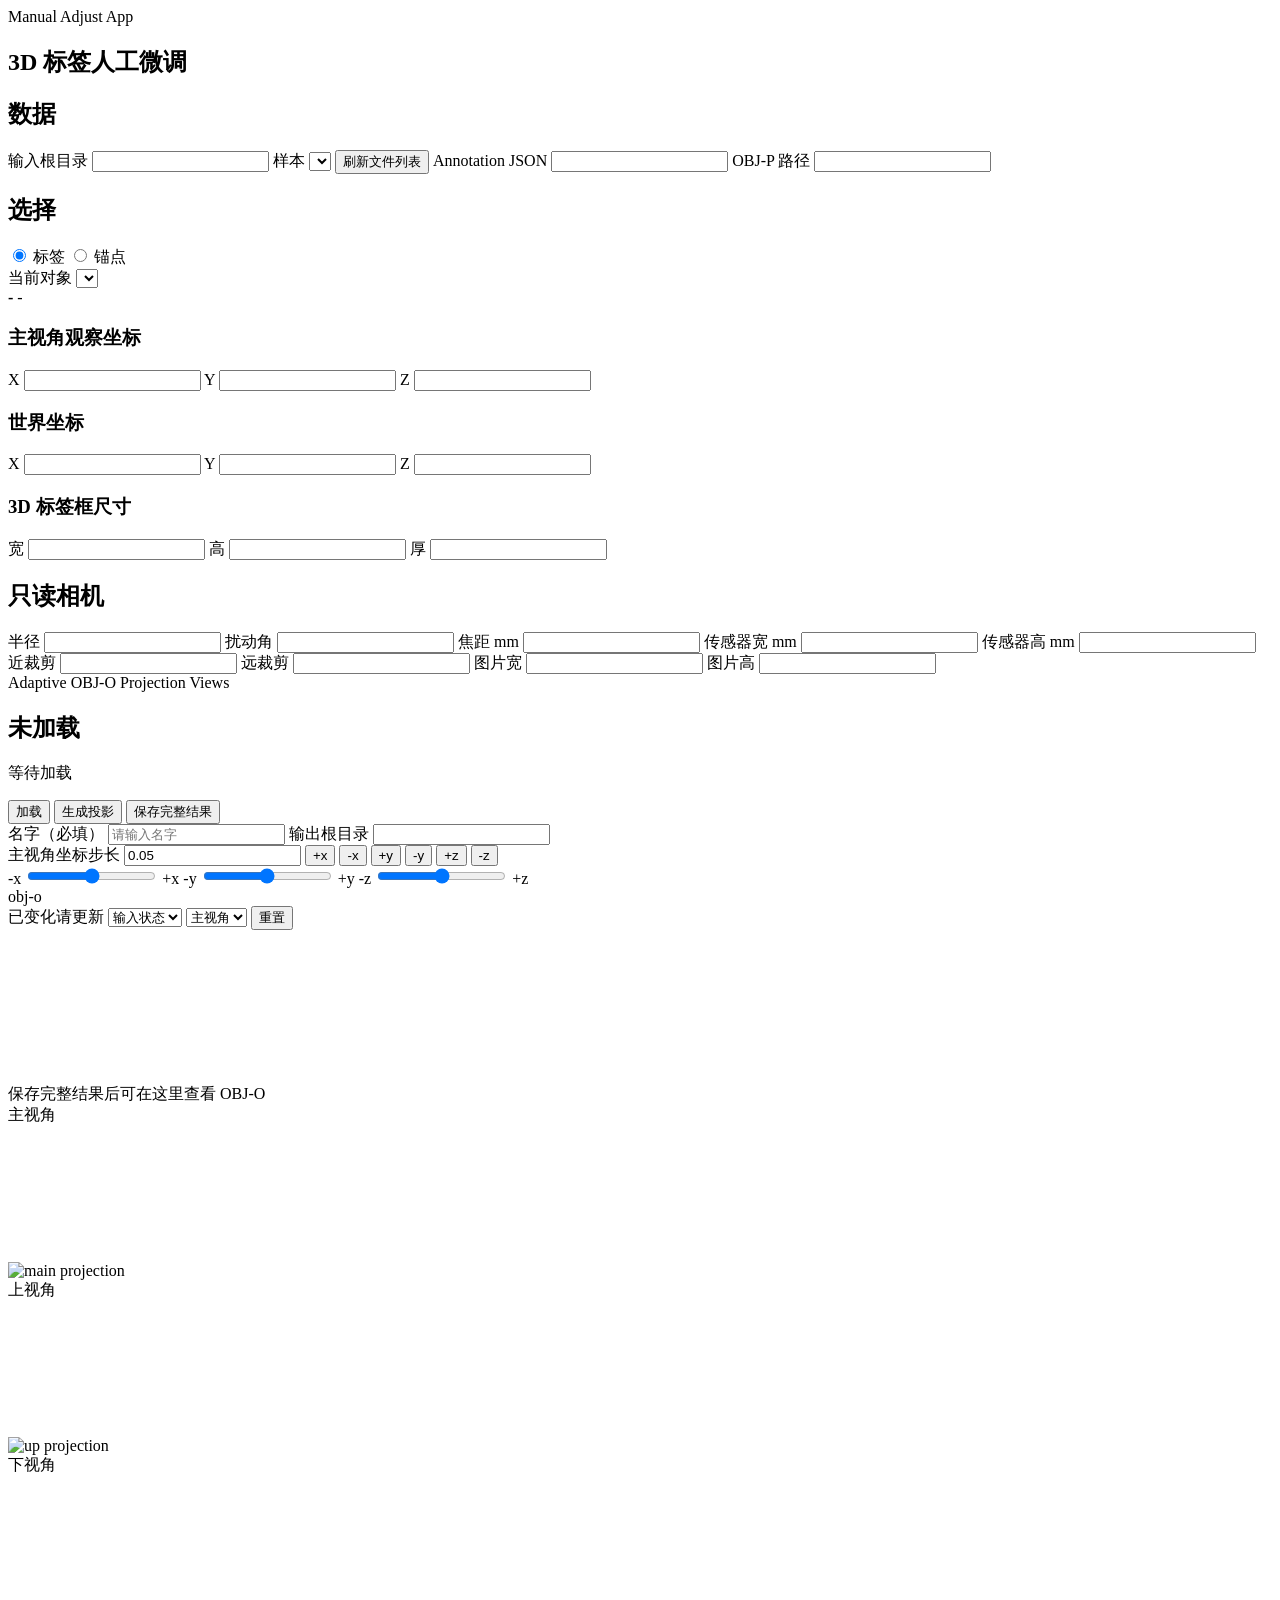
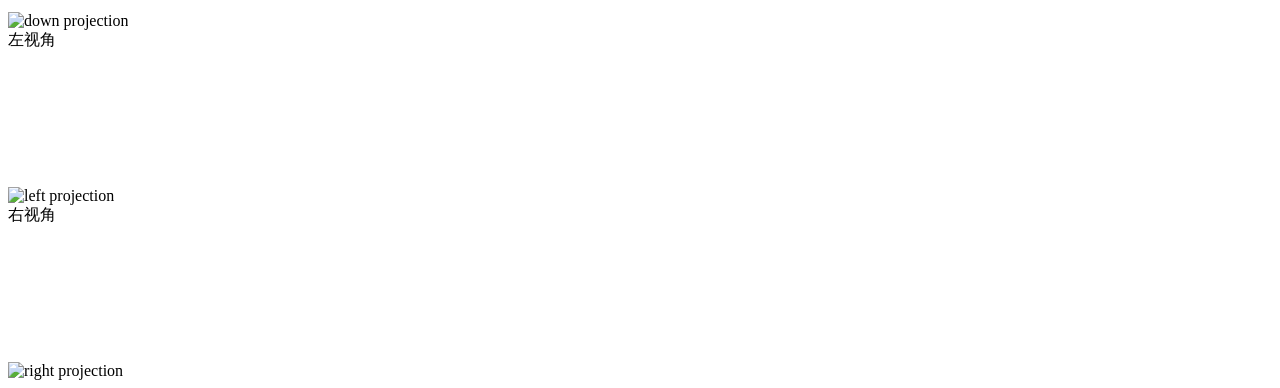
==== web_static/index.html @ 36eebe42 "Add manual adjustment web app" ====
<!doctype html>
<html lang="zh-CN">
  <head>
    <meta charset="utf-8" />
    <meta name="viewport" content="width=device-width, initial-scale=1" />
    <title>3D 标签人工微调</title>
    <link rel="icon" href="data:," />
    <link rel="stylesheet" href="/static/style.css" />
  </head>
  <body>
    <aside class="sidebar">
      <header class="brand">
        <span>Manual Adjust App</span>
        <h1>3D 标签人工微调</h1>
      </header>

      <section class="panel">
        <h2>数据</h2>
        <label>输入根目录
          <input id="datasetRoot" type="text" spellcheck="false" />
        </label>
        <label>样本
          <select id="sampleSelect"></select>
        </label>
        <button id="refreshSamples" class="secondary">刷新文件列表</button>
        <label>Annotation JSON
          <input id="annotationPath" type="text" spellcheck="false" readonly />
        </label>
        <label>OBJ-P 路径
          <input id="objPath" type="text" spellcheck="false" readonly />
        </label>
      </section>

      <section class="panel">
        <h2>选择</h2>
        <div class="target-toggle" role="group" aria-label="选择移动对象">
          <label><input type="radio" name="targetKind" value="label" checked /> 标签</label>
          <label><input type="radio" name="targetKind" value="anchor" /> 锚点</label>
        </div>
        <label>当前对象
          <select id="targetSelect"></select>
        </label>
        <div class="label-meta">
          <strong id="targetTitle">-</strong>
          <span id="targetText">-</span>
        </div>

        <h3>主视角观察坐标</h3>
        <div class="grid3">
          <label>X <input id="camX" type="number" step="0.01" /></label>
          <label>Y <input id="camY" type="number" step="0.01" /></label>
          <label>Z <input id="camZ" type="number" step="0.01" /></label>
        </div>

        <h3>世界坐标</h3>
        <div class="grid3">
          <label>X <input id="worldX" type="number" readonly /></label>
          <label>Y <input id="worldY" type="number" readonly /></label>
          <label>Z <input id="worldZ" type="number" readonly /></label>
        </div>

        <h3>3D 标签框尺寸</h3>
        <div class="grid3">
          <label>宽 <input id="boxX" type="number" readonly /></label>
          <label>高 <input id="boxY" type="number" readonly /></label>
          <label>厚 <input id="boxZ" type="number" readonly /></label>
        </div>
      </section>

      <section class="panel">
        <h2>只读相机</h2>
        <div class="grid2">
          <label>半径 <input id="cameraRadius" type="number" readonly /></label>
          <label>扰动角 <input id="perturbDegrees" type="number" readonly /></label>
          <label>焦距 mm <input id="focalLength" type="number" readonly /></label>
          <label>传感器宽 mm <input id="sensorWidth" type="number" readonly /></label>
          <label>传感器高 mm <input id="sensorHeight" type="number" readonly /></label>
          <label>近裁剪 <input id="nearClip" type="number" readonly /></label>
          <label>远裁剪 <input id="farClip" type="number" readonly /></label>
          <label>图片宽 <input id="imageWidth" type="number" readonly /></label>
          <label>图片高 <input id="imageHeight" type="number" readonly /></label>
        </div>
      </section>
    </aside>

    <main class="workspace">
      <header class="topbar">
        <div class="topbar-info">
          <span>Adaptive OBJ-O Projection Views</span>
          <h2 id="sampleTitle">未加载</h2>
          <p id="statusText" class="status">等待加载</p>
        </div>
        <div class="top-controls">
          <div class="top-actions">
            <button id="loadBtn" class="secondary">加载</button>
            <button id="renderBtn" class="primary">生成投影</button>
            <button id="saveBtn" class="secondary">保存完整结果</button>
          </div>
          <div class="output-grid">
            <label>名字（必填）
              <input id="editorName" type="text" spellcheck="false" placeholder="请输入名字" />
            </label>
            <label>输出根目录
              <input id="outputRoot" type="text" spellcheck="false" />
            </label>
          </div>
          <div class="move-toolbar">
            <label>主视角坐标步长 <input id="stepSize" type="number" step="0.01" value="0.05" /></label>
            <button data-axis="0" data-delta="1">+x</button>
            <button data-axis="0" data-delta="-1">-x</button>
            <button data-axis="1" data-delta="1">+y</button>
            <button data-axis="1" data-delta="-1">-y</button>
            <button data-axis="2" data-delta="1">+z</button>
            <button data-axis="2" data-delta="-1">-z</button>
          </div>
          <div class="axis-sliders">
            <label class="axis-slider">
              <span class="axis-slider-label">-x</span>
              <input id="sliderX" type="range" min="-20" max="20" step="1" value="0" data-axis="0" />
              <span class="axis-slider-label">+x</span>
            </label>
            <label class="axis-slider">
              <span class="axis-slider-label">-y</span>
              <input id="sliderY" type="range" min="-20" max="20" step="1" value="0" data-axis="1" />
              <span class="axis-slider-label">+y</span>
            </label>
            <label class="axis-slider">
              <span class="axis-slider-label">-z</span>
              <input id="sliderZ" type="range" min="-20" max="20" step="1" value="0" data-axis="2" />
              <span class="axis-slider-label">+z</span>
            </label>
          </div>
        </div>
      </header>

      <section class="views">
        <article class="view-card obj-preview-card" data-view="obj-o">
          <header class="obj-preview-header">
            <span>obj-o</span>
            <div class="obj-preview-controls">
              <span id="objOUpdateHint" class="obj-update-hint hidden">已变化请更新</span>
              <select id="objOSourceSelect" aria-label="OBJ-O 状态">
                <option value="input">输入状态</option>
                <option value="output">输出状态</option>
                <option value="temp">微调中</option>
              </select>
              <select id="objOViewSelect" aria-label="OBJ-O view">
                <option value="main">主视角</option>
                <option value="up">上视角</option>
                <option value="down">下视角</option>
                <option value="left">左视角</option>
                <option value="right">右视角</option>
              </select>
              <button id="resetObjOViewBtn" class="secondary" type="button">重置</button>
            </div>
          </header>
          <div class="obj-viewer-shell">
            <canvas id="objOCanvas" aria-label="OBJ-O 3D preview"></canvas>
            <div id="objOEmpty" class="obj-viewer-empty">保存完整结果后可在这里查看 OBJ-O</div>
          </div>
        </article>

        <article class="view-card" data-view="main">
          <header>主视角</header>
          <div class="projection-shell">
            <div id="guideMain" class="axis-legend"></div>
            <div class="image-frame">
              <img id="imgMain" class="base-projection" alt="main projection" />
              <img id="partMain" class="part-overlay-img" alt="" />
              <svg id="overlayMain" class="move-overlay"></svg>
            </div>
          </div>
        </article>

        <article class="view-card" data-view="up">
          <header>上视角</header>
          <div class="projection-shell">
            <div id="guideUp" class="axis-legend"></div>
            <div class="image-frame">
              <img id="imgUp" class="base-projection" alt="up projection" />
              <img id="partUp" class="part-overlay-img" alt="" />
              <svg id="overlayUp" class="move-overlay"></svg>
            </div>
          </div>
        </article>

        <article class="view-card" data-view="down">
          <header>下视角</header>
          <div class="projection-shell">
            <div id="guideDown" class="axis-legend"></div>
            <div class="image-frame">
              <img id="imgDown" class="base-projection" alt="down projection" />
              <img id="partDown" class="part-overlay-img" alt="" />
              <svg id="overlayDown" class="move-overlay"></svg>
            </div>
          </div>
        </article>

        <article class="view-card" data-view="left">
          <header>左视角</header>
          <div class="projection-shell">
            <div id="guideLeft" class="axis-legend"></div>
            <div class="image-frame">
              <img id="imgLeft" class="base-projection" alt="left projection" />
              <img id="partLeft" class="part-overlay-img" alt="" />
              <svg id="overlayLeft" class="move-overlay"></svg>
            </div>
          </div>
        </article>

        <article class="view-card" data-view="right">
          <header>右视角</header>
          <div class="projection-shell">
            <div id="guideRight" class="axis-legend"></div>
            <div class="image-frame">
              <img id="imgRight" class="base-projection" alt="right projection" />
              <img id="partRight" class="part-overlay-img" alt="" />
              <svg id="overlayRight" class="move-overlay"></svg>
            </div>
          </div>
        </article>
      </section>
    </main>

    <script type="importmap">
      {
        "imports": {
          "three": "https://unpkg.com/three@0.164.1/build/three.module.js",
          "three/addons/": "https://unpkg.com/three@0.164.1/examples/jsm/"
        }
      }
    </script>
    <script type="module" src="/static/obj_o_viewer.js"></script>
    <script src="/static/editor.js"></script>
  </body>
</html>
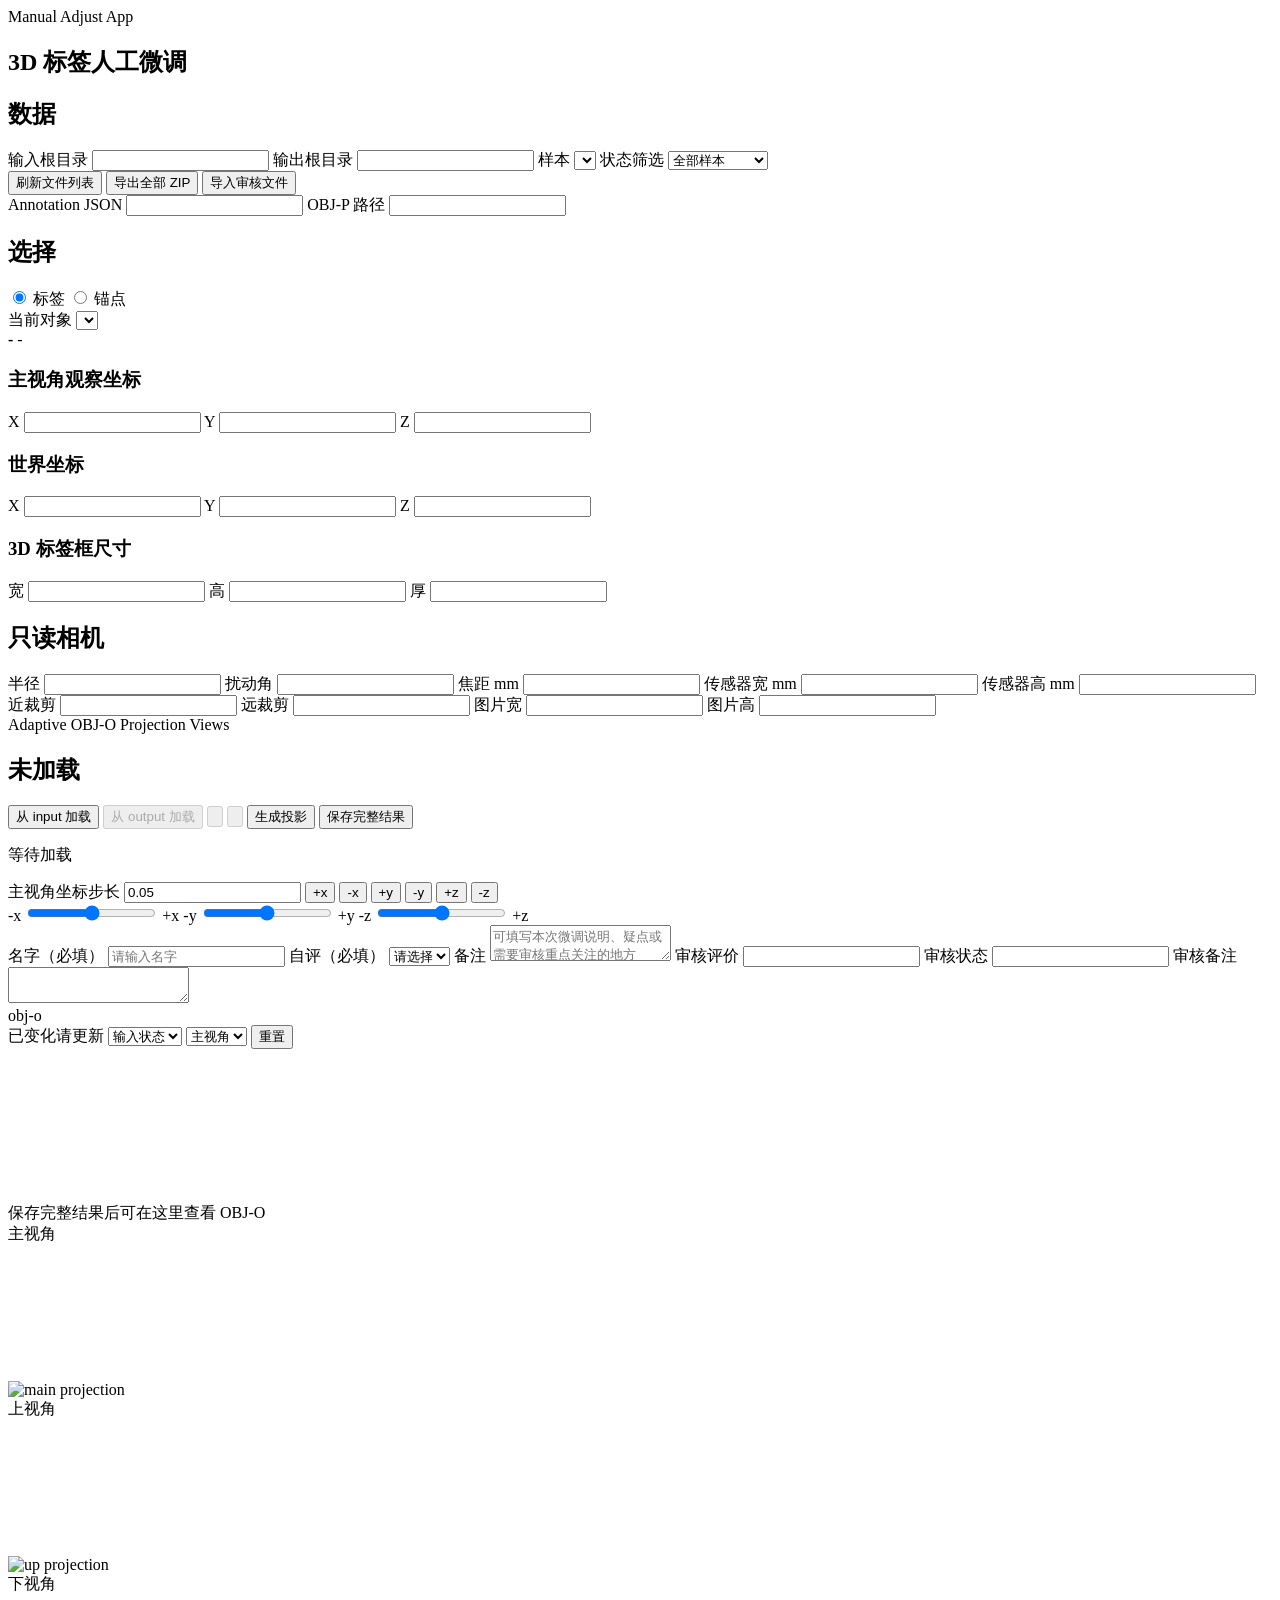
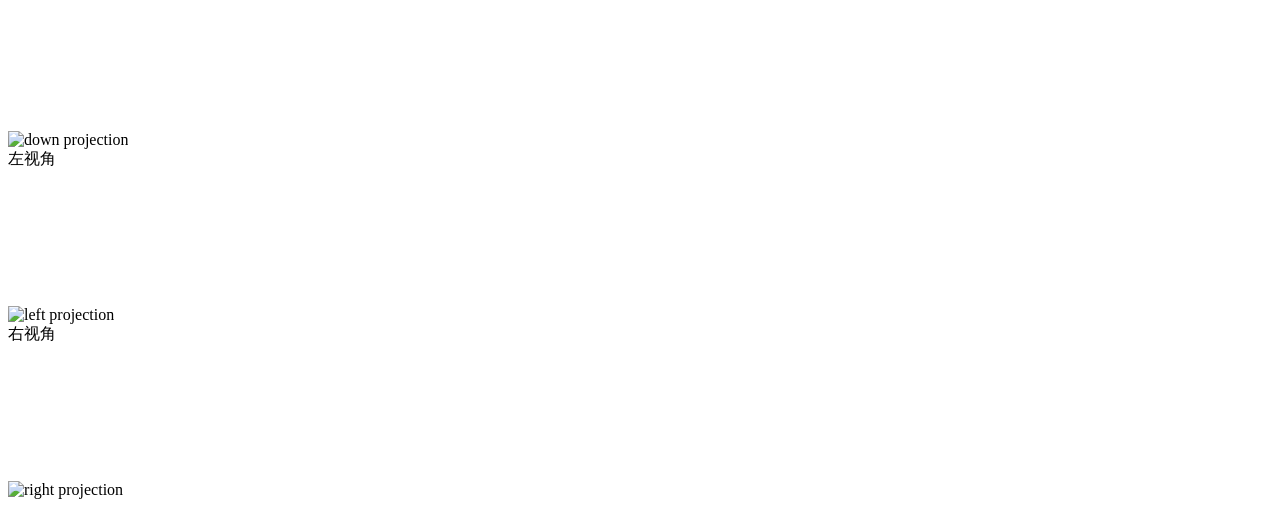
==== commit a4e3e0ad: "Add review workflow and export records" ====
--- a/web_static/index.html
+++ b/web_static/index.html
@@ -19,10 +19,28 @@
         <label>输入根目录
           <input id="datasetRoot" type="text" spellcheck="false" />
         </label>
+        <label>输出根目录
+          <input id="outputRoot" type="text" spellcheck="false" />
+        </label>
         <label>样本
           <select id="sampleSelect"></select>
         </label>
-        <button id="refreshSamples" class="secondary">刷新文件列表</button>
+        <label>状态筛选
+          <select id="sampleStatusFilter">
+            <option value="all">全部样本</option>
+            <option value="none">无状态</option>
+            <option value="adjusted">已微调待审核</option>
+            <option value="pending_recheck">已微调待复核</option>
+            <option value="reviewed">已微调并审核</option>
+            <option value="changes_required">已审核需修改</option>
+          </select>
+        </label>
+        <div class="data-actions">
+          <button id="refreshSamples" class="secondary" type="button">刷新文件列表</button>
+          <button id="exportZipBtn" class="secondary" type="button">导出全部 ZIP</button>
+          <button id="importReviewBtn" class="secondary" type="button">导入审核文件</button>
+          <input id="reviewFileInput" type="file" accept="application/json,.json" hidden />
+        </div>
         <label>Annotation JSON
           <input id="annotationPath" type="text" spellcheck="false" readonly />
         </label>
@@ -88,22 +106,25 @@
         <div class="topbar-info">
           <span>Adaptive OBJ-O Projection Views</span>
           <h2 id="sampleTitle">未加载</h2>
-          <p id="statusText" class="status">等待加载</p>
-        </div>
-        <div class="top-controls">
           <div class="top-actions">
-            <button id="loadBtn" class="secondary">加载</button>
+            <button id="loadBtn" class="secondary">从 input 加载</button>
+            <button id="loadAdjustedBtn" class="secondary" type="button" disabled>从 output 加载</button>
+            <button id="undoBtn" class="secondary icon-button" type="button" disabled title="上一步" aria-label="上一步">
+              <svg aria-hidden="true" viewBox="0 0 24 24">
+                <path d="M9 7H4V2" />
+                <path d="M4.7 7.3A8 8 0 1 1 4 12" />
+              </svg>
+            </button>
+            <button id="redoBtn" class="secondary icon-button" type="button" disabled title="下一步" aria-label="下一步">
+              <svg aria-hidden="true" viewBox="0 0 24 24">
+                <path d="M15 7h5V2" />
+                <path d="M19.3 7.3A8 8 0 1 0 20 12" />
+              </svg>
+            </button>
             <button id="renderBtn" class="primary">生成投影</button>
             <button id="saveBtn" class="secondary">保存完整结果</button>
           </div>
-          <div class="output-grid">
-            <label>名字（必填）
-              <input id="editorName" type="text" spellcheck="false" placeholder="请输入名字" />
-            </label>
-            <label>输出根目录
-              <input id="outputRoot" type="text" spellcheck="false" />
-            </label>
-          </div>
+          <p id="statusText" class="status">等待加载</p>
           <div class="move-toolbar">
             <label>主视角坐标步长 <input id="stepSize" type="number" step="0.01" value="0.05" /></label>
             <button data-axis="0" data-delta="1">+x</button>
@@ -128,6 +149,33 @@
               <span class="axis-slider-label">-z</span>
               <input id="sliderZ" type="range" min="-20" max="20" step="1" value="0" data-axis="2" />
               <span class="axis-slider-label">+z</span>
+            </label>
+          </div>
+        </div>
+        <div class="top-controls">
+          <div class="output-grid metadata-grid">
+            <label>名字（必填）
+              <input id="editorName" type="text" spellcheck="false" placeholder="请输入名字" />
+            </label>
+            <label>自评（必填）
+              <select id="selfRating">
+                <option value="">请选择</option>
+                <option value="good">好</option>
+                <option value="medium">中</option>
+                <option value="bad">差</option>
+              </select>
+            </label>
+            <label class="remark-field">备注
+              <textarea id="adjusterRemark" rows="2" spellcheck="false" placeholder="可填写本次微调说明、疑点或需要审核重点关注的地方"></textarea>
+            </label>
+            <label>审核评价
+              <input id="adminRatingText" type="text" readonly />
+            </label>
+            <label>审核状态
+              <input id="reviewStatusText" type="text" readonly />
+            </label>
+            <label class="remark-field">审核备注
+              <textarea id="adminRemarkText" rows="2" readonly></textarea>
             </label>
           </div>
         </div>
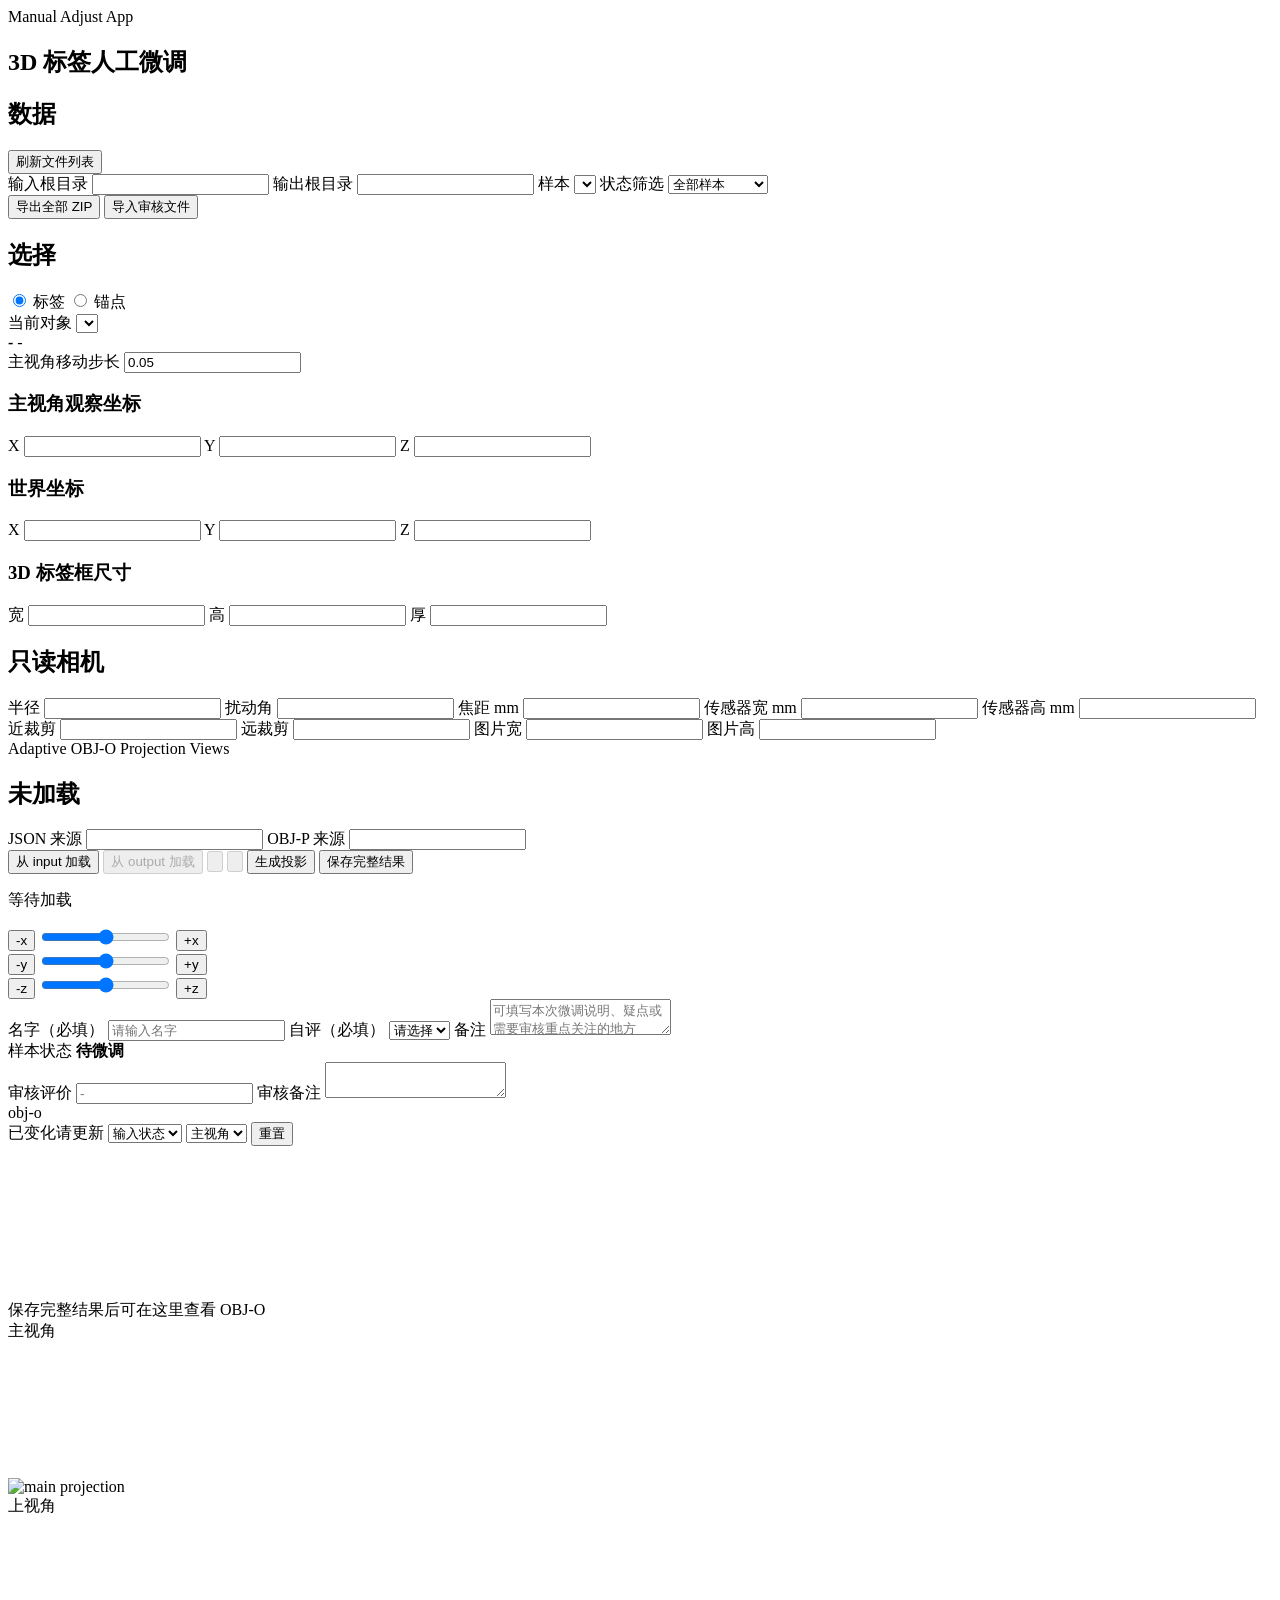
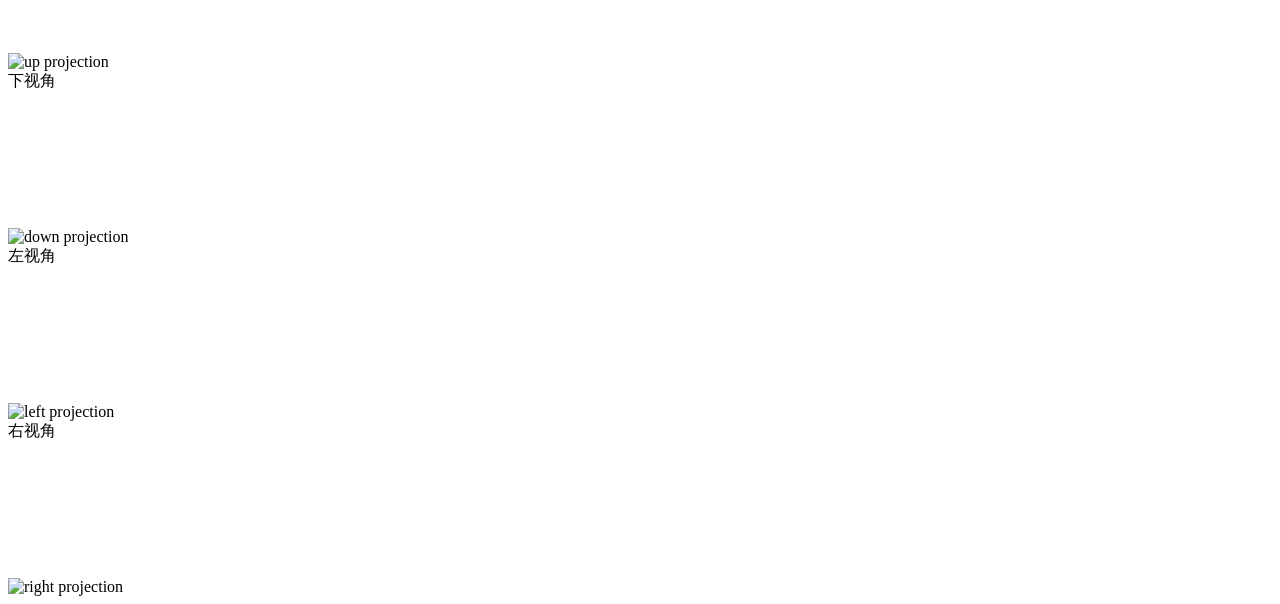
==== commit 77525523: "优化微调界面" ====
--- a/web_static/index.html
+++ b/web_static/index.html
@@ -15,7 +15,10 @@
       </header>
 
       <section class="panel">
-        <h2>数据</h2>
+        <div class="panel-title-row">
+          <h2>数据</h2>
+          <button id="refreshSamples" class="secondary" type="button">刷新文件列表</button>
+        </div>
         <label>输入根目录
           <input id="datasetRoot" type="text" spellcheck="false" />
         </label>
@@ -28,25 +31,17 @@
         <label>状态筛选
           <select id="sampleStatusFilter">
             <option value="all">全部样本</option>
-            <option value="none">无状态</option>
+            <option value="none">待微调</option>
             <option value="adjusted">已微调待审核</option>
-            <option value="pending_recheck">已微调待复核</option>
-            <option value="reviewed">已微调并审核</option>
-            <option value="changes_required">已审核需修改</option>
+            <option value="changes_required">已审核待修改</option>
+            <option value="reviewed">已审核为优</option>
           </select>
         </label>
         <div class="data-actions">
-          <button id="refreshSamples" class="secondary" type="button">刷新文件列表</button>
           <button id="exportZipBtn" class="secondary" type="button">导出全部 ZIP</button>
           <button id="importReviewBtn" class="secondary" type="button">导入审核文件</button>
           <input id="reviewFileInput" type="file" accept="application/json,.json" hidden />
         </div>
-        <label>Annotation JSON
-          <input id="annotationPath" type="text" spellcheck="false" readonly />
-        </label>
-        <label>OBJ-P 路径
-          <input id="objPath" type="text" spellcheck="false" readonly />
-        </label>
       </section>
 
       <section class="panel">
@@ -63,6 +58,9 @@
           <span id="targetText">-</span>
         </div>
 
+        <label class="step-control">主视角移动步长
+          <input id="stepSize" type="number" step="0.01" value="0.05" />
+        </label>
         <h3>主视角观察坐标</h3>
         <div class="grid3">
           <label>X <input id="camX" type="number" step="0.01" /></label>
@@ -105,7 +103,17 @@
       <header class="topbar">
         <div class="topbar-info">
           <span>Adaptive OBJ-O Projection Views</span>
-          <h2 id="sampleTitle">未加载</h2>
+          <div class="sample-heading-row">
+            <h2 id="sampleTitle">未加载</h2>
+            <div class="source-paths">
+              <label>JSON 来源
+                <input id="annotationPath" type="text" spellcheck="false" readonly />
+              </label>
+              <label>OBJ-P 来源
+                <input id="objPath" type="text" spellcheck="false" readonly />
+              </label>
+            </div>
+          </div>
           <div class="top-actions">
             <button id="loadBtn" class="secondary">从 input 加载</button>
             <button id="loadAdjustedBtn" class="secondary" type="button" disabled>从 output 加载</button>
@@ -125,39 +133,30 @@
             <button id="saveBtn" class="secondary">保存完整结果</button>
           </div>
           <p id="statusText" class="status">等待加载</p>
-          <div class="move-toolbar">
-            <label>主视角坐标步长 <input id="stepSize" type="number" step="0.01" value="0.05" /></label>
-            <button data-axis="0" data-delta="1">+x</button>
-            <button data-axis="0" data-delta="-1">-x</button>
-            <button data-axis="1" data-delta="1">+y</button>
-            <button data-axis="1" data-delta="-1">-y</button>
-            <button data-axis="2" data-delta="1">+z</button>
-            <button data-axis="2" data-delta="-1">-z</button>
-          </div>
           <div class="axis-sliders">
-            <label class="axis-slider">
-              <span class="axis-slider-label">-x</span>
-              <input id="sliderX" type="range" min="-20" max="20" step="1" value="0" data-axis="0" />
-              <span class="axis-slider-label">+x</span>
-            </label>
-            <label class="axis-slider">
-              <span class="axis-slider-label">-y</span>
-              <input id="sliderY" type="range" min="-20" max="20" step="1" value="0" data-axis="1" />
-              <span class="axis-slider-label">+y</span>
-            </label>
-            <label class="axis-slider">
-              <span class="axis-slider-label">-z</span>
-              <input id="sliderZ" type="range" min="-20" max="20" step="1" value="0" data-axis="2" />
-              <span class="axis-slider-label">+z</span>
-            </label>
+            <div class="axis-slider">
+              <button class="axis-step" type="button" data-axis="0" data-delta="-1">-x</button>
+              <input id="sliderX" type="range" min="-20" max="20" step="1" value="0" data-axis="0" aria-label="x 轴移动" />
+              <button class="axis-step" type="button" data-axis="0" data-delta="1">+x</button>
+            </div>
+            <div class="axis-slider">
+              <button class="axis-step" type="button" data-axis="1" data-delta="-1">-y</button>
+              <input id="sliderY" type="range" min="-20" max="20" step="1" value="0" data-axis="1" aria-label="y 轴移动" />
+              <button class="axis-step" type="button" data-axis="1" data-delta="1">+y</button>
+            </div>
+            <div class="axis-slider">
+              <button class="axis-step" type="button" data-axis="2" data-delta="-1">-z</button>
+              <input id="sliderZ" type="range" min="-20" max="20" step="1" value="0" data-axis="2" aria-label="z 轴移动" />
+              <button class="axis-step" type="button" data-axis="2" data-delta="1">+z</button>
+            </div>
           </div>
         </div>
         <div class="top-controls">
           <div class="output-grid metadata-grid">
-            <label>名字（必填）
+            <label class="editor-name-field">名字（必填）
               <input id="editorName" type="text" spellcheck="false" placeholder="请输入名字" />
             </label>
-            <label>自评（必填）
+            <label class="self-rating-field">自评（必填）
               <select id="selfRating">
                 <option value="">请选择</option>
                 <option value="good">好</option>
@@ -165,16 +164,17 @@
                 <option value="bad">差</option>
               </select>
             </label>
-            <label class="remark-field">备注
+            <label class="remark-field adjuster-remark-field">备注
               <textarea id="adjusterRemark" rows="2" spellcheck="false" placeholder="可填写本次微调说明、疑点或需要审核重点关注的地方"></textarea>
             </label>
-            <label>审核评价
-              <input id="adminRatingText" type="text" readonly />
-            </label>
-            <label>审核状态
-              <input id="reviewStatusText" type="text" readonly />
-            </label>
-            <label class="remark-field">审核备注
+            <div class="sample-state-box sample-state-inline">
+              <span>样本状态</span>
+              <strong id="reviewStatusText">待微调</strong>
+            </div>
+            <label class="admin-rating-field">审核评价
+              <input id="adminRatingText" type="text" readonly placeholder="-" />
+            </label>
+            <label class="remark-field admin-remark-field">审核备注
               <textarea id="adminRemarkText" rows="2" readonly></textarea>
             </label>
           </div>
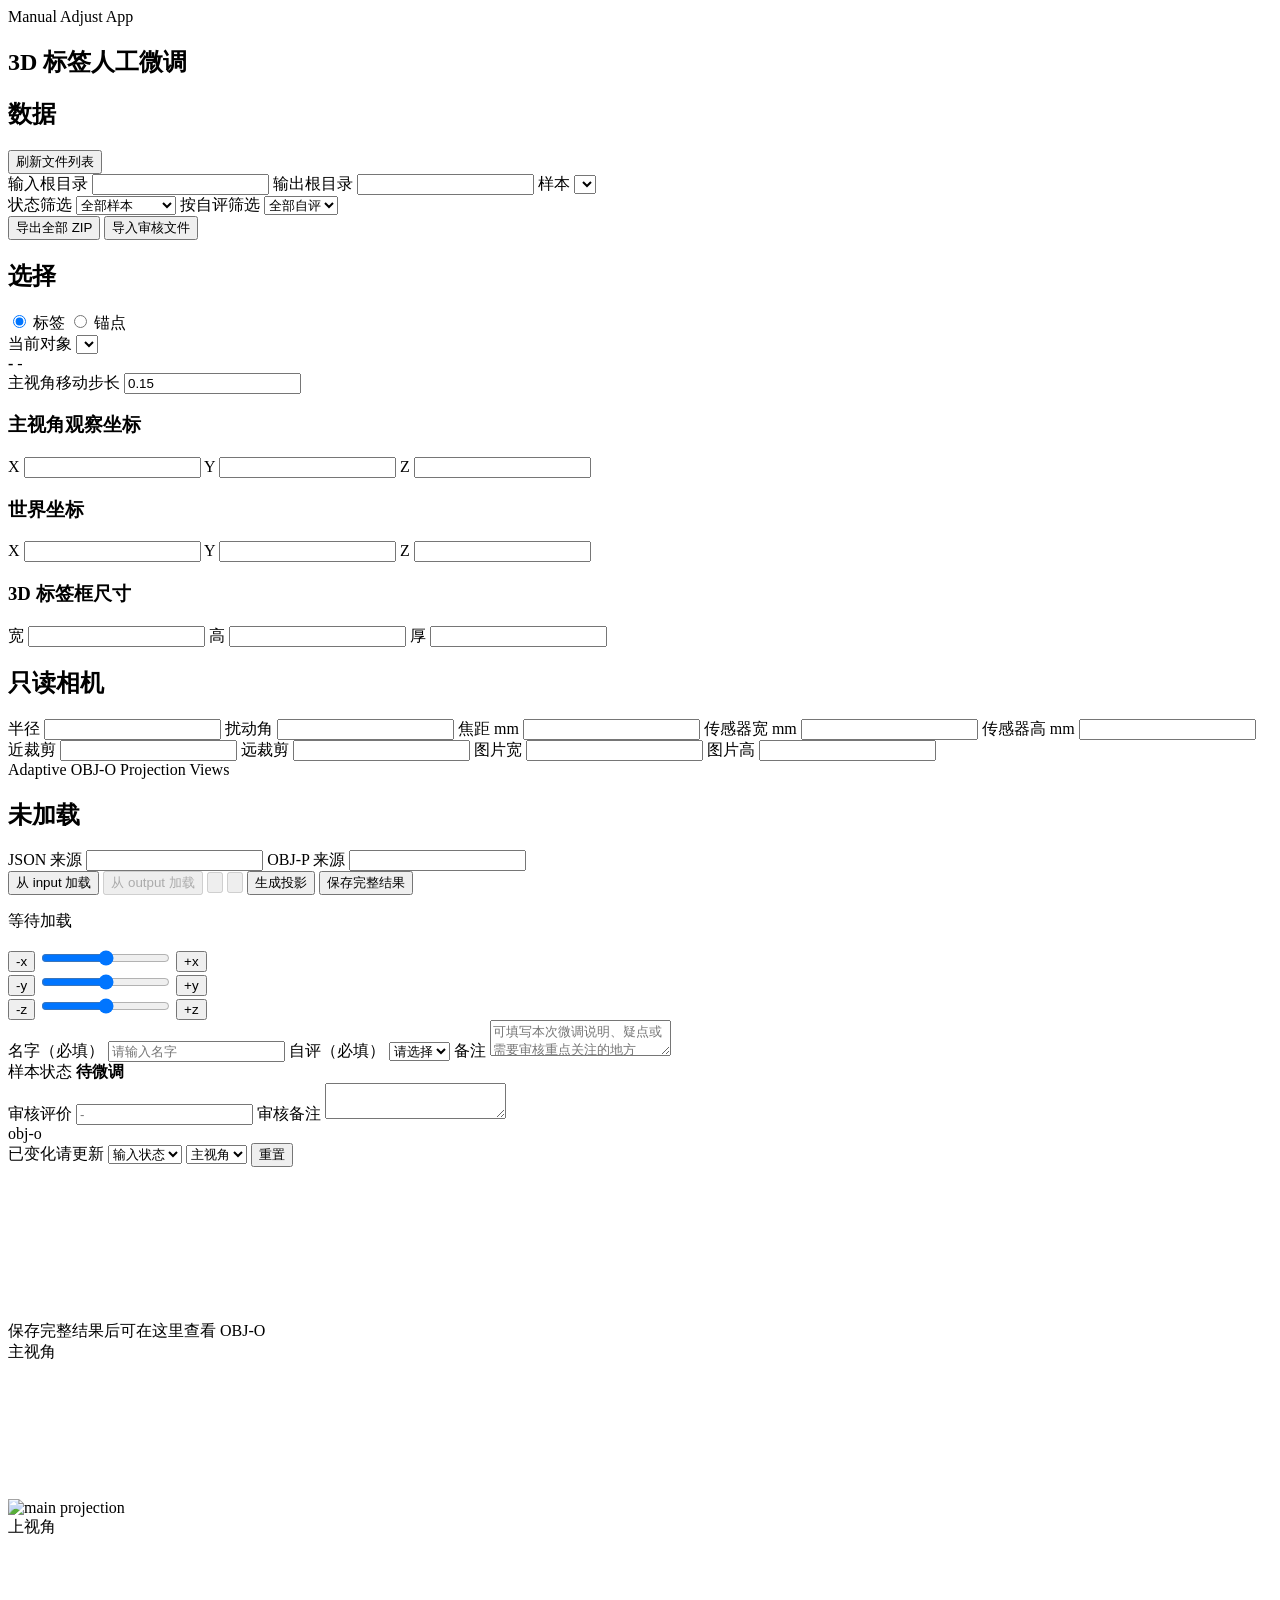
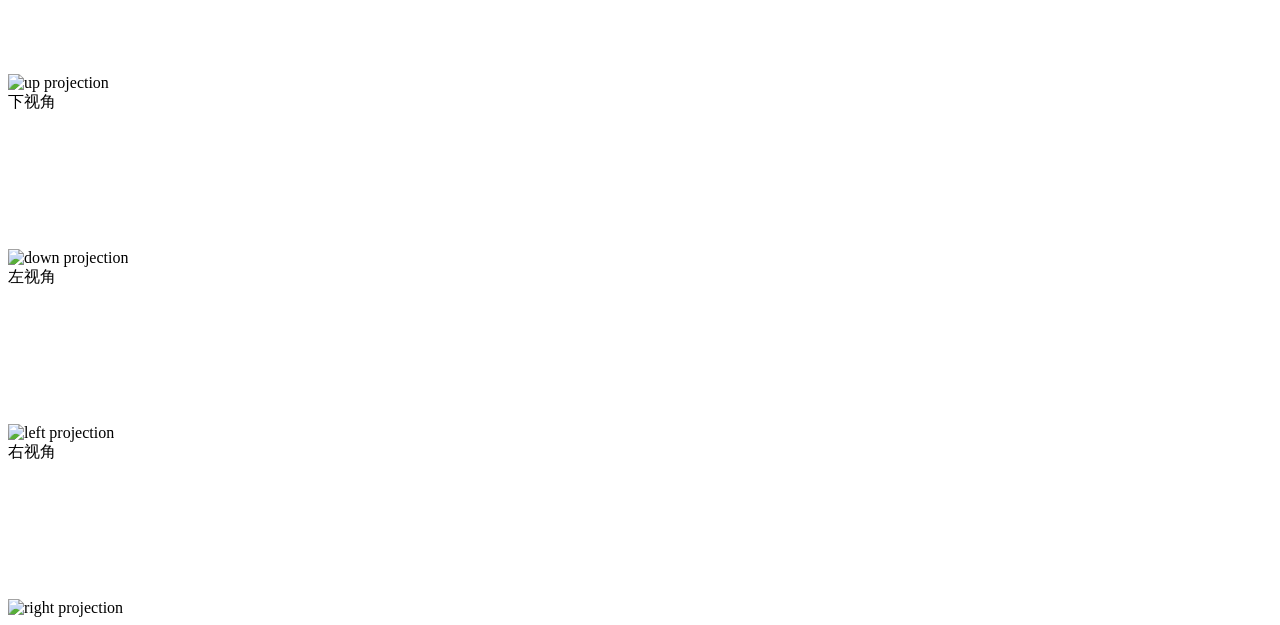
==== commit 3afe29d3: "优化微调界面" ====
--- a/web_static/index.html
+++ b/web_static/index.html
@@ -28,15 +28,27 @@
         <label>样本
           <select id="sampleSelect"></select>
         </label>
-        <label>状态筛选
-          <select id="sampleStatusFilter">
-            <option value="all">全部样本</option>
-            <option value="none">待微调</option>
-            <option value="adjusted">已微调待审核</option>
-            <option value="changes_required">已审核待修改</option>
-            <option value="reviewed">已审核为优</option>
-          </select>
-        </label>
+        <div class="sample-filter-row">
+          <label>状态筛选
+            <select id="sampleStatusFilter">
+              <option value="all">全部样本</option>
+              <option value="none">待微调</option>
+              <option value="adjusted">已微调待审核</option>
+              <option value="changes_required">已审核待修改</option>
+              <option value="reviewed">已审核为优</option>
+            </select>
+          </label>
+          <label>按自评筛选
+            <select id="sampleRatingFilter">
+              <option value="all">全部自评</option>
+              <option value="good">好</option>
+              <option value="medium">中</option>
+              <option value="bad">差</option>
+              <option value="unknown">未知</option>
+              <option value="none">未自评</option>
+            </select>
+          </label>
+        </div>
         <div class="data-actions">
           <button id="exportZipBtn" class="secondary" type="button">导出全部 ZIP</button>
           <button id="importReviewBtn" class="secondary" type="button">导入审核文件</button>
@@ -59,7 +71,7 @@
         </div>
 
         <label class="step-control">主视角移动步长
-          <input id="stepSize" type="number" step="0.01" value="0.05" />
+          <input id="stepSize" type="number" step="0.01" value="0.15" />
         </label>
         <h3>主视角观察坐标</h3>
         <div class="grid3">
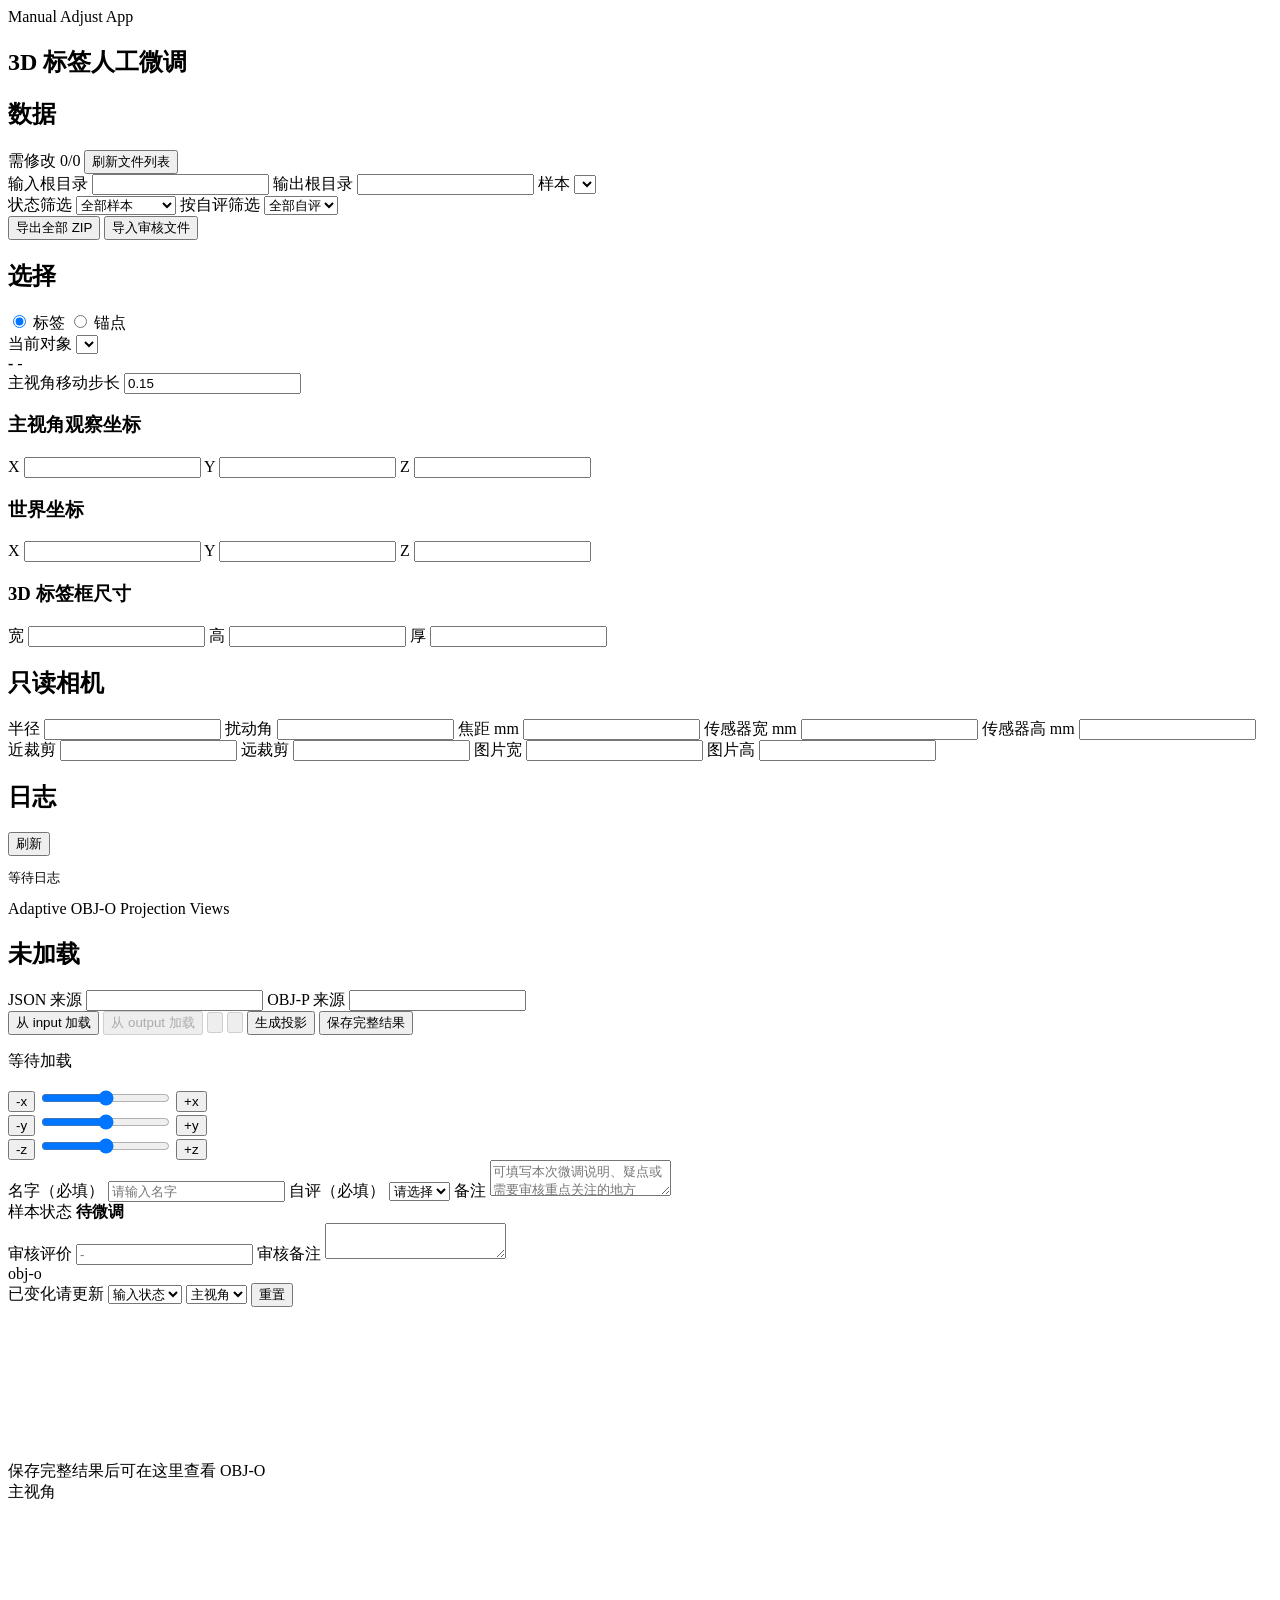
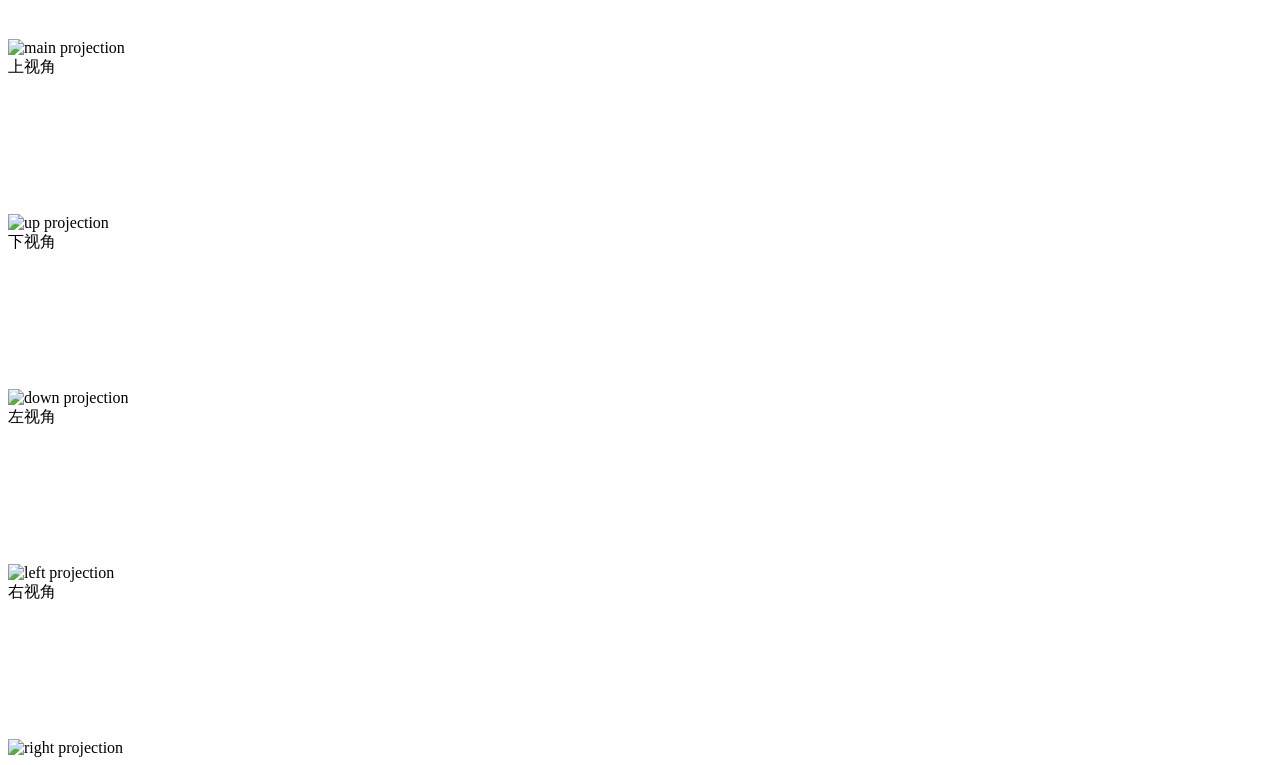
==== commit 03fe7509: "v0.3" ====
--- a/web_static/index.html
+++ b/web_static/index.html
@@ -17,6 +17,7 @@
       <section class="panel">
         <div class="panel-title-row">
           <h2>数据</h2>
+          <span id="adjustNeededCount" class="adjust-needed-count">需修改 0/0</span>
           <button id="refreshSamples" class="secondary" type="button">刷新文件列表</button>
         </div>
         <label>输入根目录
@@ -109,6 +110,14 @@
           <label>图片高 <input id="imageHeight" type="number" readonly /></label>
         </div>
       </section>
+
+      <section class="panel log-panel">
+        <div class="panel-title-row">
+          <h2>日志</h2>
+          <button id="refreshLogBtn" class="secondary" type="button">刷新</button>
+        </div>
+        <pre id="backendLogBox" class="backend-log-box">等待日志</pre>
+      </section>
     </aside>
 
     <main class="workspace">
